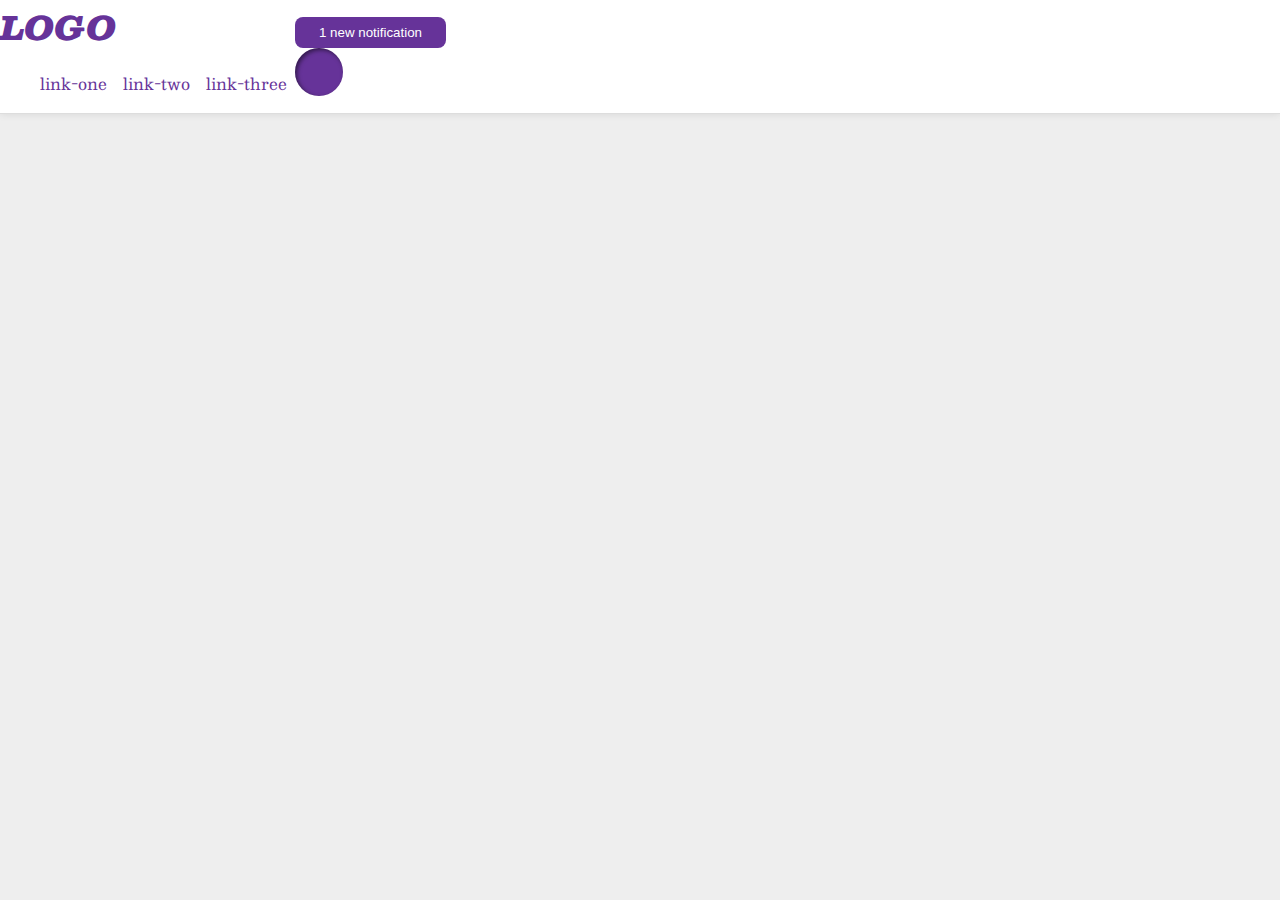
==== flex/03-flex-header-2/index.html @ 8b8326da "Edited index.hmtl and style.css" ====
<!DOCTYPE html>
<html lang="en">
<head>
  <meta charset="UTF-8">
  <meta http-equiv="X-UA-Compatible" content="IE=edge">
  <meta name="viewport" content="width=device-width, initial-scale=1.0">
  <title>Flex Header 2</title>
  <link rel="stylesheet" href="style.css">
</head>
<body>
  <div class="header">
    <div class="left-links">
    <div class="logo">
      LOGO
    </div>
    <ul class="links">
      <li><a href="google.com">link-one</a></li>
      <li><a href="google.com">link-two</a></li>
      <li><a href="google.com">link-three</a></li>
    </ul>
    </div>
    <div class="right-link">
    <button class="notifications">
      1 new notification
    </button>
    <div class="profile-image"></div>
    </div>
  </div>
</body>
</html>
---- flex/03-flex-header-2/style.css ----
/* this is some magical font-importing.  
you'll learn about it later. */
@import url('https://fonts.googleapis.com/css2?family=Besley:ital,wght@0,400;1,900&display=swap');

body {
  margin: 0;
  background: #eee;
  font-family: Besley, serif;
}

.header {
  background: white;
  border-bottom: 1px solid #ddd;
  box-shadow: 0 0 8px rgba(0,0,0,.1);
  display: flex;
  align-items: center;
  gap: 8px;
}

.profile-image {
  background: rebeccapurple;
  box-shadow: inset 2px 2px 4px rgba(0,0,0,.5);
  border-radius: 50%;
  width: 48px;
  height:  48px;
}

.logo {
  color: rebeccapurple;
  font-size: 32px;
  font-weight: 900;
  font-style: italic;
}

button {
  border: none;
  border-radius: 8px;
  background: rebeccapurple;
  color: white;
  padding: 8px 24px;
}

a {
  /* this removes the line under our links */
  text-decoration: none;
  color: rebeccapurple;
}

ul {
  list-style-type: none;
  display: flex;
  gap: 16px;
}
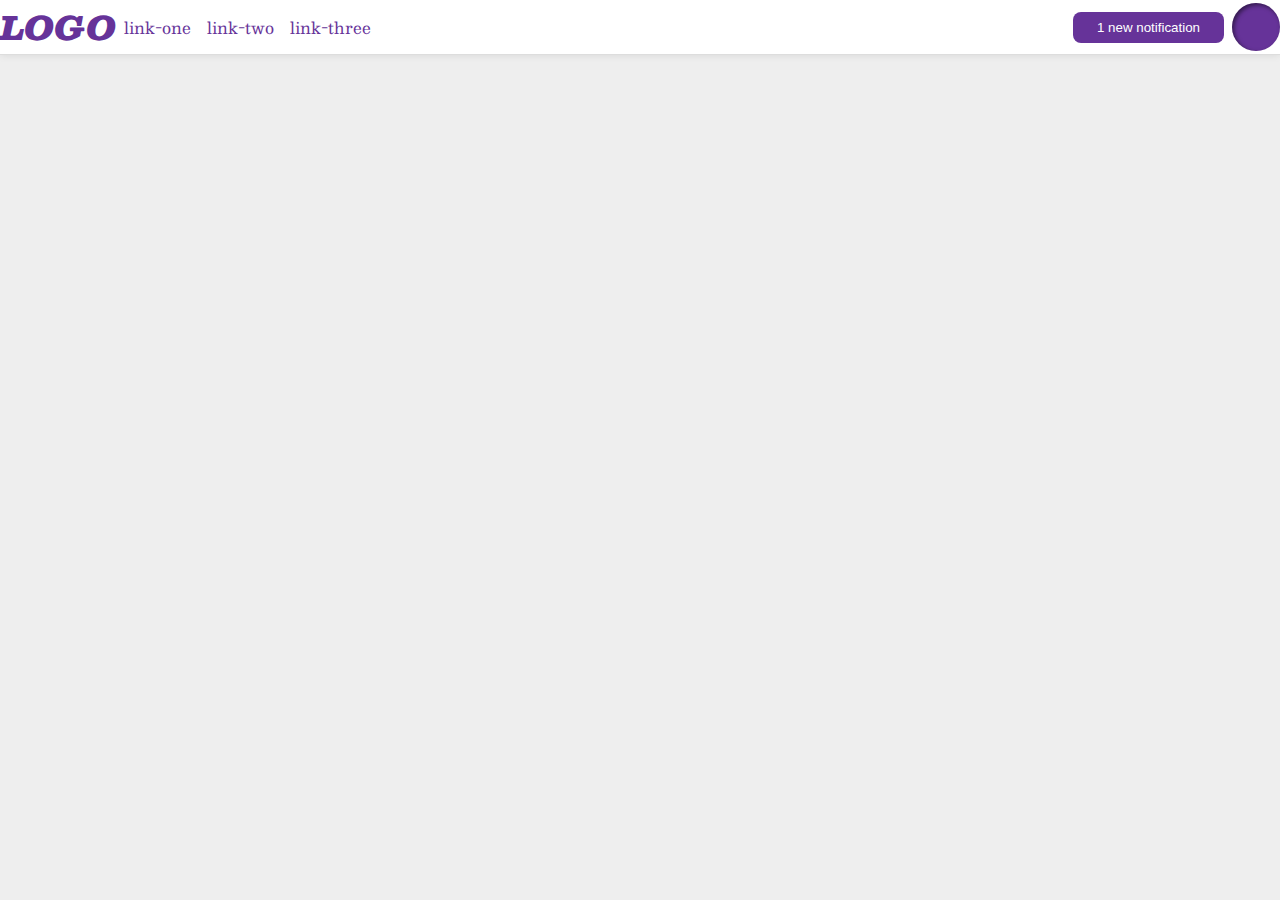
==== commit d23f06e2: "Edited index.html and style.css" ====
--- a/flex/03-flex-header-2/index.html
+++ b/flex/03-flex-header-2/index.html
@@ -9,7 +9,6 @@
 </head>
 <body>
   <div class="header">
-    <div class="left-links">
     <div class="logo">
       LOGO
     </div>
@@ -18,13 +17,10 @@
       <li><a href="google.com">link-two</a></li>
       <li><a href="google.com">link-three</a></li>
     </ul>
-    </div>
-    <div class="right-link">
     <button class="notifications">
       1 new notification
     </button>
     <div class="profile-image"></div>
-    </div>
   </div>
 </body>
 </html>--- a/flex/03-flex-header-2/style.css
+++ b/flex/03-flex-header-2/style.css
@@ -14,6 +14,7 @@
   box-shadow: 0 0 8px rgba(0,0,0,.1);
   display: flex;
   align-items: center;
+  justify-content: space-between;
   gap: 8px;
 }
 
@@ -49,5 +50,8 @@
 ul {
   list-style-type: none;
   display: flex;
+  flex: 2;
+  padding: 0;
+  margin: 0;
   gap: 16px;
 }
